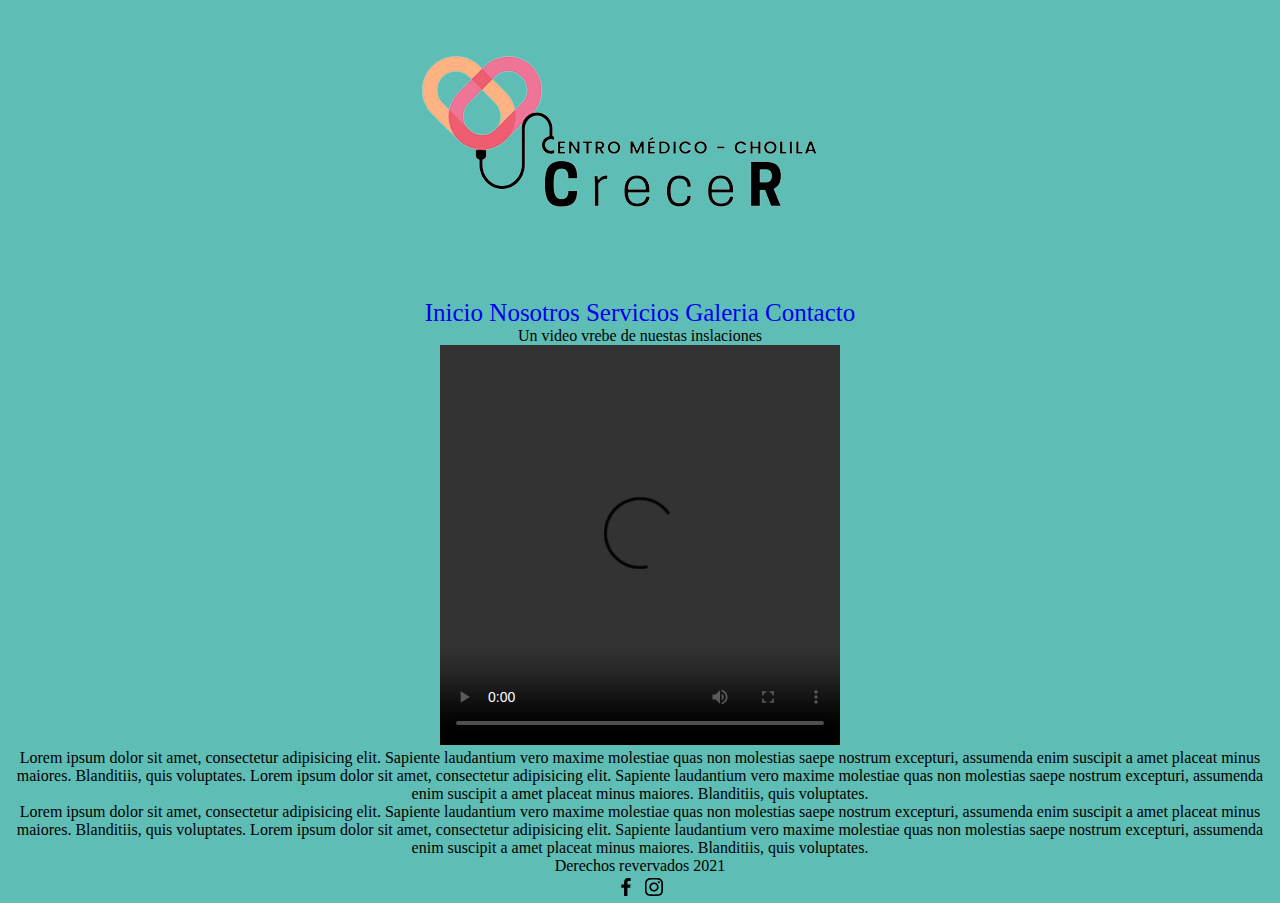
==== index.html @ c49ed148 "grabo modificaciones en contacto y servicios" ====
<!DOCTYPE html>
<html lang="es">
    <head>
        <meta charset="UTF-8">
        <meta http-equiv="X-UA-Compatible" content="IE=edge">
        <meta name="viewport" content="width=device-width, initial-scale=1.0">
        <title>Centro Médico CreceR</title>
        <link href="https://cdn.jsdelivr.net/npm/bootstrap@5.0.2/dist/css/bootstrap.min.css" rel="stylesheet" integrity="sha384-EVSTQN3/azprG1Anm3QDgpJLIm9Nao0Yz1ztcQTwFspd3yD65VohhpuuCOmLASjC" crossorigin="anonymous">
        <link rel="stylesheet" href="./CSS/estilos.css">
        
    </head>
    <body>      
            <header>
                    <!--Navegacion index-->
                    
                    <div>
                        <nav class="navegacion">
                            <img class="logo" src="./assets/img/Sin_título-1-removebg-preview.png"  alt="logo">
                            <a href="#">Inicio</a>
                            <a href="./page/Nosotros.html">Nosotros</a>
                            <a href="./page/Servicios.html">Servicios</a>
                            <a href="./page/Galeria.html">Galeria</a>
                            <a href="./page/Contacto.html">Contacto</a>
                        </nav>
                    </div>
                        
            </header> 
            <!--Conttenido Pricipal de la Pagina -->
            <main>
                <p class="p"> Un video vrebe de nuestas inslaciones</p>
                <div style="text-align:center;" >
                        <video width="400" height="400" src="./assets/video/8902e346edf54796a5a8dc8876a90149.MP4" controls> </video>
                </div>
                    <p class="p">  Lorem ipsum dolor sit amet, consectetur adipisicing elit. 
                    Sapiente laudantium vero maxime molestiae quas non molestias saepe nostrum excepturi,
                    assumenda enim suscipit a amet placeat minus maiores. Blanditiis, quis voluptates.  Lorem ipsum dolor sit amet, consectetur adipisicing elit. 
                    Sapiente laudantium vero maxime molestiae quas non molestias saepe nostrum excepturi,
                    assumenda enim suscipit a amet placeat minus maiores. Blanditiis, quis voluptates.</p>
                    <p class="p">  Lorem ipsum dolor sit amet, consectetur adipisicing elit. 
                    Sapiente laudantium vero maxime molestiae quas non molestias saepe nostrum excepturi,
                    assumenda enim suscipit a amet placeat minus maiores. Blanditiis, quis voluptates.  Lorem ipsum dolor sit amet, consectetur adipisicing elit. 
                    Sapiente laudantium vero maxime molestiae quas non molestias saepe nostrum excepturi,
                    assumenda enim suscipit a amet placeat minus maiores. Blanditiis, quis voluptates.</p>
            </main>
            <footer class="footer" >
                <p >Derechos revervados 2021</p>
                <a href="https://m.facebook.com/profile.php?id=100083352640582&_rdr" target="_blank">
                    <img src="assets/img/bxl-facebook.svg" alt="Logo de Facebook">
                    </a>
                    <a href="https://instagram.com/crecer.centromedico?igshid=NmE0MzVhZDY=" target="_blank">
                        <img src="assets/img/bxl-instagram.svg" alt="Logo de Instagram">
                    </a>
            </footer>
            <script src="https://cdn.jsdelivr.net/npm/bootstrap@5.0.2/dist/js/bootstrap.bundle.min.js" integrity="sha384-MrcW6ZMFYlzcLA8Nl+NtUVF0sA7MsXsP1UyJoMp4YLEuNSfAP+JcXn/tWtIaxVXM" crossorigin="anonymous"></script>
    </body>
</html>
---- CSS/estilos.css ----
*
{
margin: 0%;
padding: 0%;
box-sizing:border-box;
}
@font-face { 
    font-family: "Mystery Quest"; 
    src: url("./fuentes/roboto.ttf"); 
} 

body
{
background-color:#5EBDB4;
}
/*sacar el subrallado*/
a:link, a:visited
{ text-decoration: none; 
}

/*calse de navegacion */
.navegacion{
    
    text-align:center;
    text-decoration: none;
    font-size: 25px;
    display: block;
    }
/*Calse de centar el logo*/
.logo
{
display: block;
margin:auto;
position:sticky;
}
/*clase imegen estatica*/


/*clase de footer*/
.footer
{
    text-align: center;
}
/*Parafo de principal */
.p{
    font-family: "Mystery Quest",regular;
    text-align: center;
}
/*clase titulos y sub titulos*/

h1
{
    font-family: "Mystery Quest",italic;
    text-align: center
}
h2
{
    font-family: "Mystery Quest",bolddltlic;
    text-align: center
}
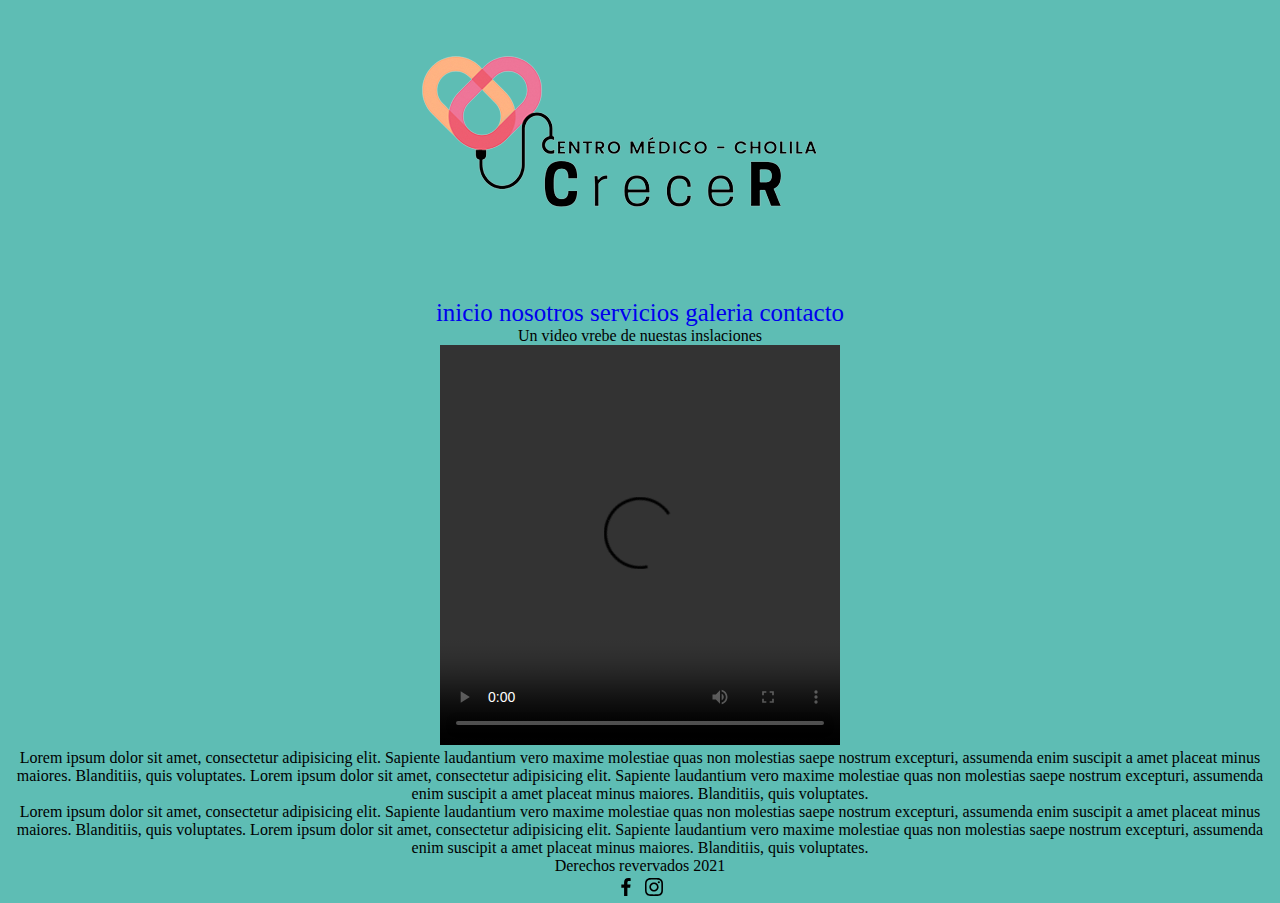
==== commit 075a93e1: "modificaciones 2 entrega" ====
--- a/index.html
+++ b/index.html
@@ -16,11 +16,11 @@
                     <div>
                         <nav class="navegacion">
                             <img class="logo" src="./assets/img/Sin_título-1-removebg-preview.png"  alt="logo">
-                            <a href="#">Inicio</a>
-                            <a href="./page/Nosotros.html">Nosotros</a>
-                            <a href="./page/Servicios.html">Servicios</a>
-                            <a href="./page/Galeria.html">Galeria</a>
-                            <a href="./page/Contacto.html">Contacto</a>
+                            <a href="#">inicio</a>
+                            <a href="./page/Nosotros.html">nosotros</a>
+                            <a href="./page/Servicios.html">servicios</a>
+                            <a href="./page/Galeria.html">galeria</a>
+                            <a href="./page/Contacto.html">contacto</a>
                         </nav>
                     </div>
                         
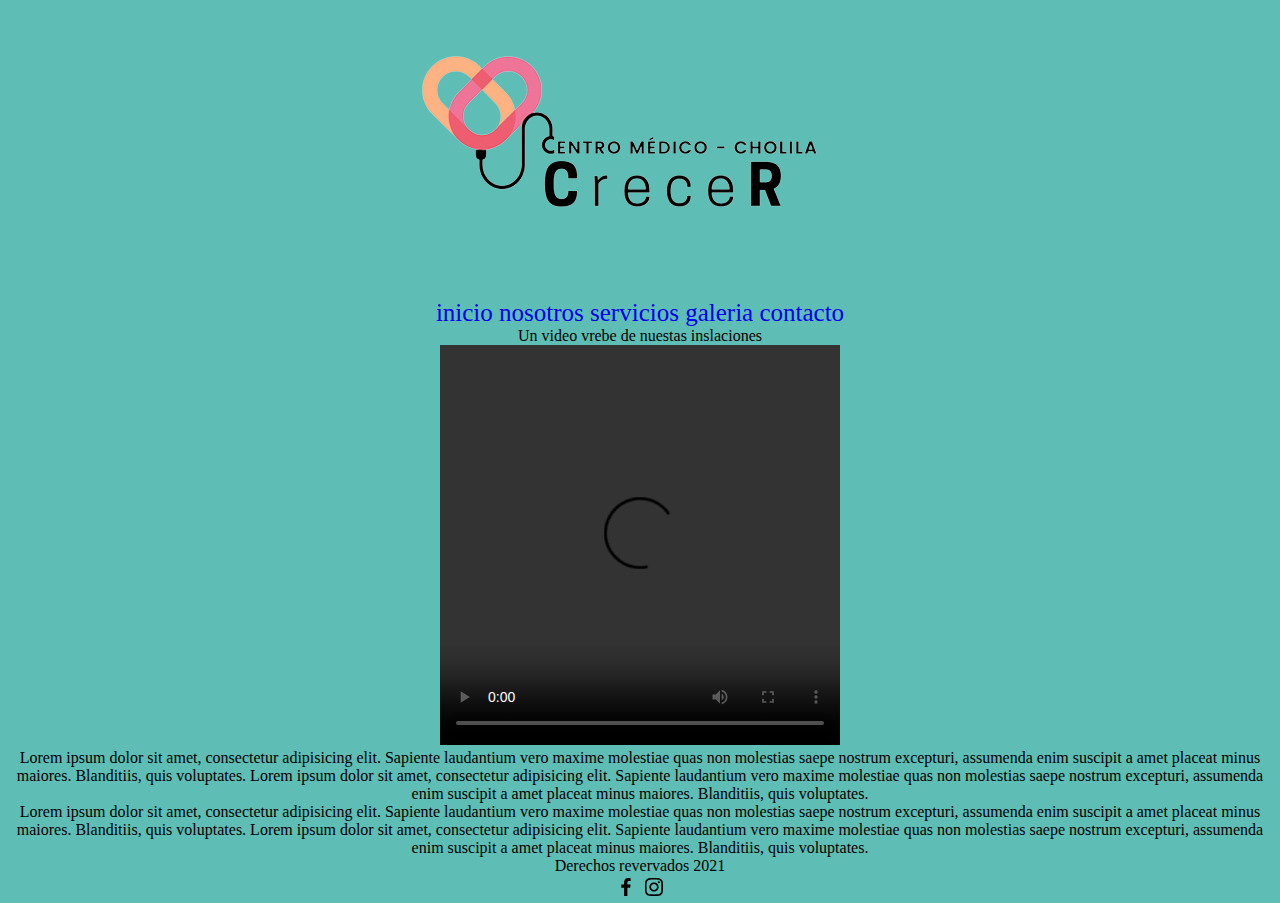
==== commit 5b79ba2c: "uso de sccs" ====
--- a/index.html
+++ b/index.html
@@ -6,7 +6,7 @@
         <meta name="viewport" content="width=device-width, initial-scale=1.0">
         <title>Centro Médico CreceR</title>
         <link href="https://cdn.jsdelivr.net/npm/bootstrap@5.0.2/dist/css/bootstrap.min.css" rel="stylesheet" integrity="sha384-EVSTQN3/azprG1Anm3QDgpJLIm9Nao0Yz1ztcQTwFspd3yD65VohhpuuCOmLASjC" crossorigin="anonymous">
-        <link rel="stylesheet" href="./CSS/estilos.css">
+        <link rel="stylesheet" href="./sccs/estilos.css">
         
     </head>
     <body>      
--- a/sccs/estilos.css
+++ b/sccs/estilos.css
@@ -0,0 +1,56 @@
+* {
+  margin: 0%;
+  padding: 0%;
+  box-sizing: border-box;
+}
+
+@font-face {
+  font-family: "Mystery Quest";
+  src: url("./fuentes/roboto.ttf");
+}
+body {
+  background-color: #5EBDB4;
+}
+
+/*sacar el subrallado*/
+a:link, a:visited {
+  text-decoration: none;
+}
+
+/*calse de navegacion */
+.navegacion {
+  text-align: center;
+  text-decoration: none;
+  font-size: 25px;
+  display: block;
+}
+
+/*Calse de centar el logo*/
+.logo {
+  display: block;
+  margin: auto;
+  position: sticky;
+}
+
+/*clase imegen estatica*/
+/*clase de footer*/
+.footer {
+  text-align: center;
+}
+
+/*Parafo de principal */
+.p {
+  font-family: "Mystery Quest", regular;
+  text-align: center;
+}
+
+/*clase titulos y sub titulos*/
+h1 {
+  font-family: "Mystery Quest", italic;
+  text-align: center;
+}
+
+h2 {
+  font-family: "Mystery Quest", bolddltlic;
+  text-align: center;
+}/*# sourceMappingURL=estilos.css.map */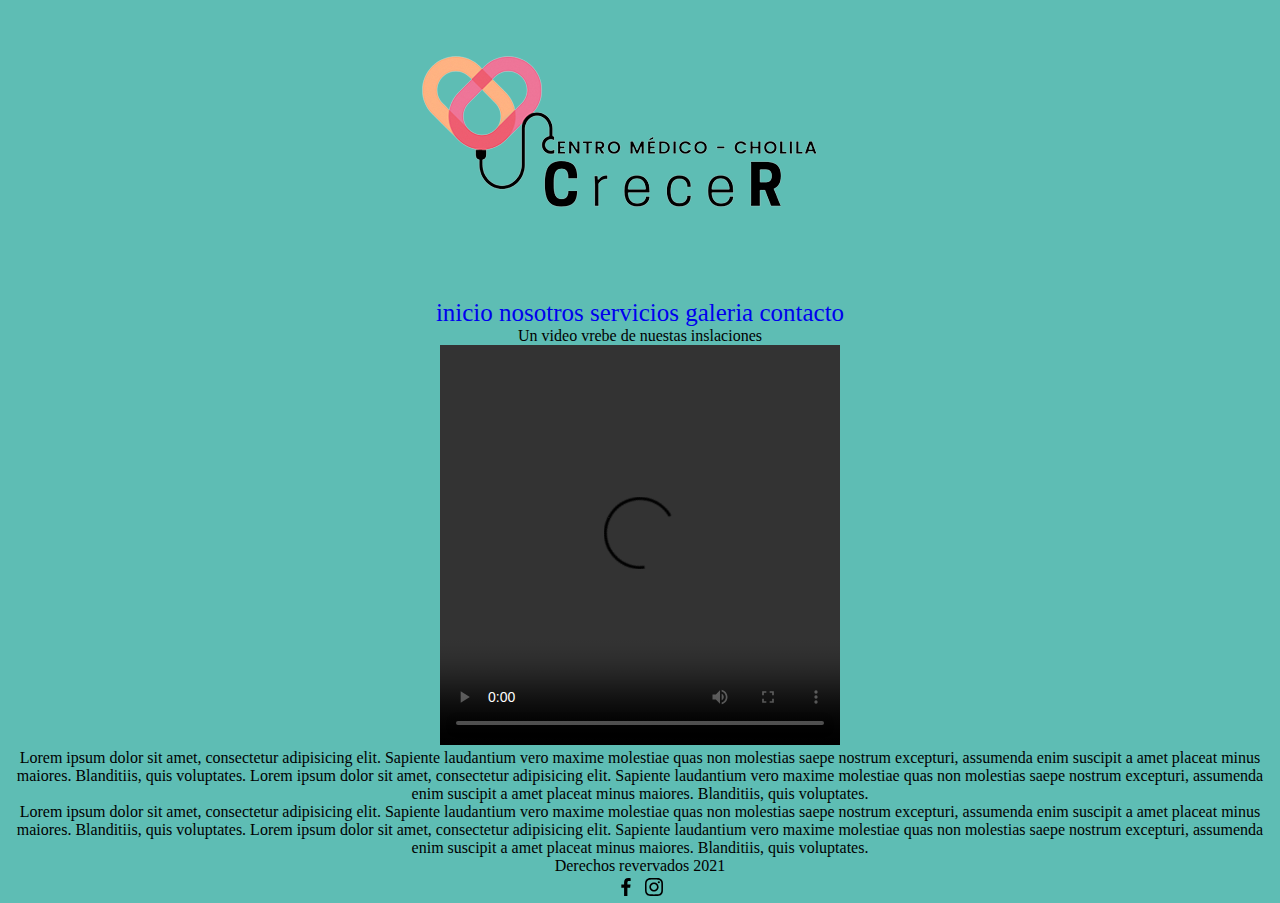
==== commit 4c9e3791: "preentrea3" ====
--- a/index.html
+++ b/index.html
@@ -4,6 +4,11 @@
         <meta charset="UTF-8">
         <meta http-equiv="X-UA-Compatible" content="IE=edge">
         <meta name="viewport" content="width=device-width, initial-scale=1.0">
+        <meta name="description" content="  El centro medico CrecerR cuenta con profecioneles de la salud <br>
+        y terapias alternativas que se invlolucran con sus pacientes con 
+        resposabilidad , compromiso , empatia y dedicacion.">
+        <meta name="keywords"  content=" centro medico , salud , eduacion  ,cholila">
+
         <title>Centro Médico CreceR</title>
         <link href="https://cdn.jsdelivr.net/npm/bootstrap@5.0.2/dist/css/bootstrap.min.css" rel="stylesheet" integrity="sha384-EVSTQN3/azprG1Anm3QDgpJLIm9Nao0Yz1ztcQTwFspd3yD65VohhpuuCOmLASjC" crossorigin="anonymous">
         <link rel="stylesheet" href="./sccs/estilos.css">
--- a/sccs/estilos.css
+++ b/sccs/estilos.css
@@ -1,13 +1,10 @@
+/* variabbles*/
 * {
   margin: 0%;
   padding: 0%;
   box-sizing: border-box;
 }
 
-@font-face {
-  font-family: "Mystery Quest";
-  src: url("./fuentes/roboto.ttf");
-}
 body {
   background-color: #5EBDB4;
 }
@@ -32,7 +29,6 @@
   position: sticky;
 }
 
-/*clase imegen estatica*/
 /*clase de footer*/
 .footer {
   text-align: center;
@@ -44,7 +40,10 @@
   text-align: center;
 }
 
-/*clase titulos y sub titulos*/
+@font-face {
+  font-family: "Mystery Quest";
+  src: url("./fuentes/roboto.ttf");
+}
 h1 {
   font-family: "Mystery Quest", italic;
   text-align: center;
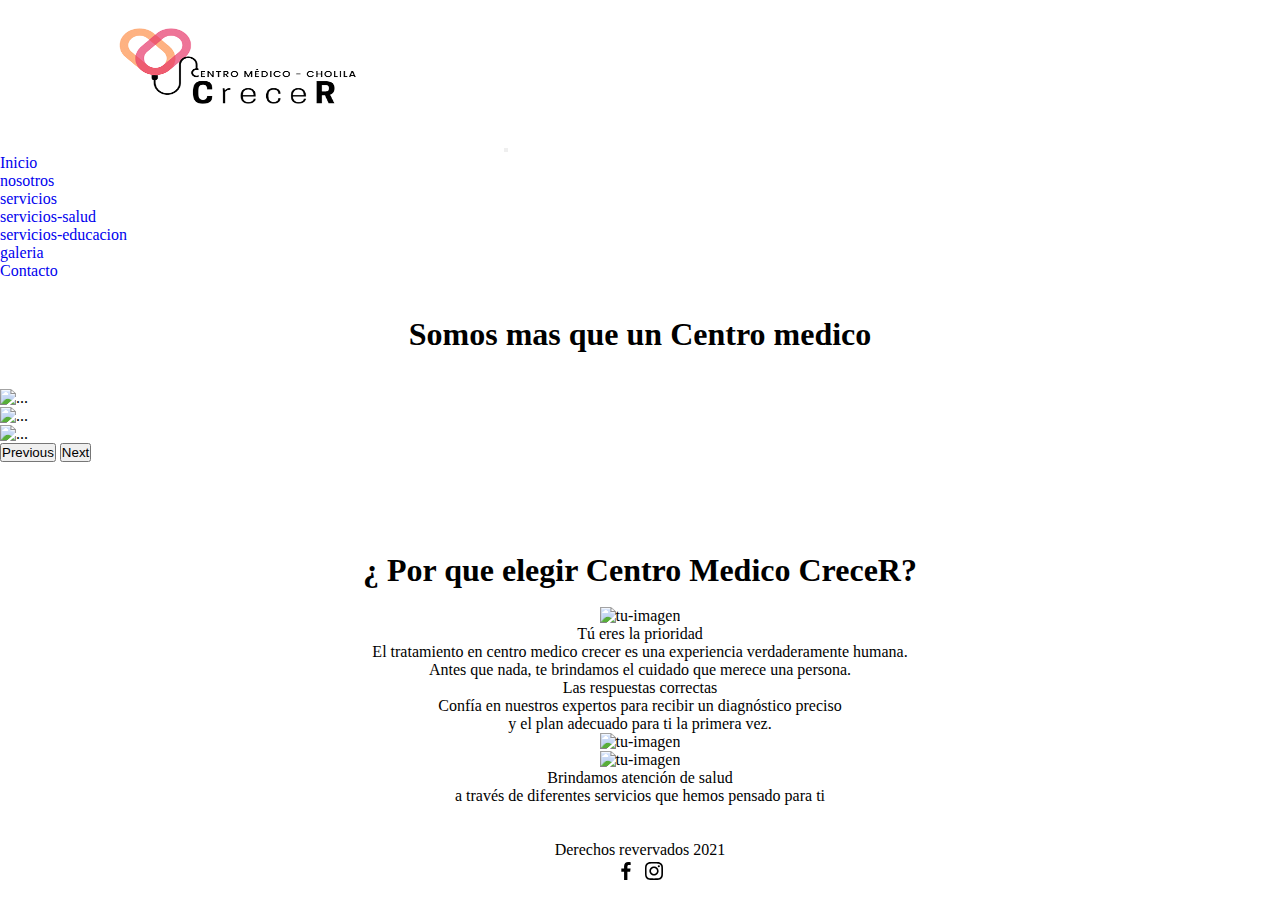
==== commit b017ea3d: "modificacion" ====
--- a/index.html
+++ b/index.html
@@ -8,46 +8,125 @@
         y terapias alternativas que se invlolucran con sus pacientes con 
         resposabilidad , compromiso , empatia y dedicacion.">
         <meta name="keywords"  content=" centro medico , salud , eduacion  ,cholila">
-
         <title>Centro Médico CreceR</title>
+        <link rel="stylesheet" href="https://cdnjs.cloudflare.com/ajax/libs/animate.css/4.1.1/animate.min.css">
         <link href="https://cdn.jsdelivr.net/npm/bootstrap@5.0.2/dist/css/bootstrap.min.css" rel="stylesheet" integrity="sha384-EVSTQN3/azprG1Anm3QDgpJLIm9Nao0Yz1ztcQTwFspd3yD65VohhpuuCOmLASjC" crossorigin="anonymous">
-        <link rel="stylesheet" href="./sccs/estilos.css">
+        <link rel="stylesheet" href="./sass/estilos.css">
         
     </head>
-    <body>      
-            <header>
-                    <!--Navegacion index-->
-                    
-                    <div>
-                        <nav class="navegacion">
-                            <img class="logo" src="./assets/img/Sin_título-1-removebg-preview.png"  alt="logo">
-                            <a href="#">inicio</a>
-                            <a href="./page/Nosotros.html">nosotros</a>
-                            <a href="./page/Servicios.html">servicios</a>
-                            <a href="./page/Galeria.html">galeria</a>
-                            <a href="./page/Contacto.html">contacto</a>
-                        </nav>
-                    </div>
+    <body> 
+                <!-- comienza la naveacíon  -->
+<header class="sticky-top fondo-h ">
+        <nav class="navbar slide navbar-expand-lg navbar-light colorNav color-header">
+            <div class="container-fluid">
+                    <a class="navbar-brand" href="index.html">
+                    <img src="./assets/img/Sin_título-1-removebg-preview.png" alt="centro-medico" width="500" height="150">
+                    </a>
+                    <button class="navbar-toggler" type="button" data-bs-toggle="collapse" data-bs-target="#navbarSupportedContent" aria-controls="navbarSupportedContent" aria-expanded="false" aria-label="Toggle navigation">
+                    <span class="navbar-toggler-icon"></span>
+                    </button>
+                <div class="collapse navbar-collapse" id="navbarSupportedContent">
+                    <ul class="navbar-nav me-auto mb-2 mb-lg-0 justify-content-around w-100">
+                                <li class="nav-item">
+                                    <a class="nav-link active " aria-current="page" href="#">Inicio</a>
+                                </li>
+                            <li class="nav-item">
+                                <a class="nav-link " href="./page/nosotros.html">nosotros</a>
+                            </li>
+                            <li class="nav-item dropdown">
+                                <a class="nav-link dropdown-toggle " href="#" id="navbarDropdown" role="button" data-bs-toggle="dropdown" aria-expanded="false">
+                                    servicios
+                                </a>
+                                <ul class="dropdown-menu" aria-labelledby="navbarDropdown">
+                                    <li><a class="dropdown-item" href="./page/servicios-salud.html">servicios-salud</a></li>
+                                    <li><a class="dropdown-item" href="#">servicios-educacion</a></li>
+                                </ul>
+                            </li>
+                            <li class="nav-item">
+                                <a class="nav-link " href="./page/galeria.html">galeria</a>
+                            </li> 
+                            <li class="nav-item">
+                                <a class="nav-link " href="./page/contacto.html">Contacto</a>
+                            </li>
+                    </ul>
+                </div>
+            </div>
+    </nav>
+</header>
+<br>
+<!--termina navegacíon  --> 
+            <!--Conttenido Pricipal de la Pagina  -->
+            <main>
+                <br>
+                <main class="container-fluid principal">
+                    <h1 class="animate__animated animate__fadeInDown animate__slower  mt-2">Somos mas que un Centro medico</h1><br>
+                    <div class="galeria mt-2"><br>
+                        <div id="carouselExampleControls" class="carousel slide" data-bs-ride="carousel"> <!--slide es la clase que le da la transicion al slide-->
+                            <div class="carousel-inner">
+                            <div class="carousel-item active">
+                                <img src="./assets/img/maquina.jpg" class="d-block w-100" alt="...">
+                            </div>
+                            <div class="carousel-item">
+                                <img src="./assets/img/late.jpg" class="d-block w-100" alt="...">
+                            </div>
+                            <div class="carousel-item">
+                                <img src="./assets/img/expreso.jpg" class="d-block w-100" alt="...">
+                            </div>
+                            </div>
+                            <button class="carousel-control-prev" type="button" data-bs-target="#carouselExampleControls" data-bs-slide="prev">
+                                <span class="carousel-control-prev-icon" aria-hidden="true"></span>
+                                <span class="visually-hidden">Previous</span>
+                            </button>
+                            <button class="carousel-control-next" type="button" data-bs-target="#carouselExampleControls" data-bs-slide="next">
+                                <span class="carousel-control-next-icon" aria-hidden="true"></span>
+                                <span class="visually-hidden">Next</span>
+                            </button>
+                        </div>
+                        </div>
+                        <br>
+                        <br>
+                        <br>
+                        <br>
+                        <br>
+                        <h1 class="animate__animated animate__fadeInDown animate__slower  mt-2"> ¿ Por que elegir Centro Medico CreceR?</h1><br>
+                        <div class="row p">
+                            <div class="col-md-4">
+                                <img src="tu-imagen.jpg" alt="tu-imagen" class="img-fluid">
+                            </div>
+                            <div class="col-md-8">
+                                <p>Tú eres la prioridad
+                                    <br>
+                                    El tratamiento en centro medico crecer es una experiencia verdaderamente humana.
+                                    <br>
+                                    Antes que nada, te brindamos el cuidado que merece una persona.
+                                    </p>
+                            </div>
+                            <div class="row"><div class="col-md-4">
+                                <p>Las respuestas correctas
+                                    <br>
+                                    Confía en nuestros expertos para recibir un diagnóstico preciso 
+                                    <br>
+                                    y el plan adecuado para ti la primera vez.
+                                    
+                                </p>
+                            </div>
+                            <div class="col-md-8">
+                                <img src="tu-imagen.jpg" alt="tu-imagen" class="img-fluid">
+                            </div>
+                            <div class="col-md-4">
+                                <img src="tu-imagen.jpg" alt="tu-imagen" class="img-fluid">
+                            </div>
+                            <div class="col-md-8">
+                                <p>Brindamos atención de salud
+                                    <br>
+                                    a través de diferentes servicios que hemos pensado para ti</p>
+                            </div>
+                            
                         
-            </header> 
-            <!--Conttenido Pricipal de la Pagina -->
-            <main>
-                <p class="p"> Un video vrebe de nuestas inslaciones</p>
-                <div style="text-align:center;" >
-                        <video width="400" height="400" src="./assets/video/8902e346edf54796a5a8dc8876a90149.MP4" controls> </video>
-                </div>
-                    <p class="p">  Lorem ipsum dolor sit amet, consectetur adipisicing elit. 
-                    Sapiente laudantium vero maxime molestiae quas non molestias saepe nostrum excepturi,
-                    assumenda enim suscipit a amet placeat minus maiores. Blanditiis, quis voluptates.  Lorem ipsum dolor sit amet, consectetur adipisicing elit. 
-                    Sapiente laudantium vero maxime molestiae quas non molestias saepe nostrum excepturi,
-                    assumenda enim suscipit a amet placeat minus maiores. Blanditiis, quis voluptates.</p>
-                    <p class="p">  Lorem ipsum dolor sit amet, consectetur adipisicing elit. 
-                    Sapiente laudantium vero maxime molestiae quas non molestias saepe nostrum excepturi,
-                    assumenda enim suscipit a amet placeat minus maiores. Blanditiis, quis voluptates.  Lorem ipsum dolor sit amet, consectetur adipisicing elit. 
-                    Sapiente laudantium vero maxime molestiae quas non molestias saepe nostrum excepturi,
-                    assumenda enim suscipit a amet placeat minus maiores. Blanditiis, quis voluptates.</p>
             </main>
+            <br>
             <footer class="footer" >
+                <br>
                 <p >Derechos revervados 2021</p>
                 <a href="https://m.facebook.com/profile.php?id=100083352640582&_rdr" target="_blank">
                     <img src="assets/img/bxl-facebook.svg" alt="Logo de Facebook">
--- a/sass/estilos.css
+++ b/sass/estilos.css
@@ -0,0 +1,53 @@
+/* variabbles*/
+* {
+  margin: 0%;
+  padding: 0%;
+  box-sizing: border-box;
+}
+
+
+
+/*sacar el subrallado*/
+a:link, a:visited {
+  text-decoration: none;
+}
+
+/*calse de navegacion */
+.navegacion {
+  text-align: center;
+  text-decoration: none;
+  font-size: 25px;
+  display: block;
+}
+
+/*Calse de centar el logo*/
+.logo {
+  display: block;
+  margin: auto;
+  position: sticky;
+}
+
+/*clase de footer*/
+.footer {
+  text-align: center;
+}
+
+/*Parafo de principal */
+.p {
+  font-family: "Mystery Quest", regular;
+  text-align: center;
+}
+
+@font-face {
+  font-family: "Mystery Quest";
+  src: url("./fuentes/roboto.ttf");
+}
+h1 {
+  font-family: "Mystery Quest", italic;
+  text-align: center;
+}
+
+h2 {
+  font-family: "Mystery Quest", bolddltlic;
+  text-align: center;
+}/*# sourceMappingURL=estilos.css.map */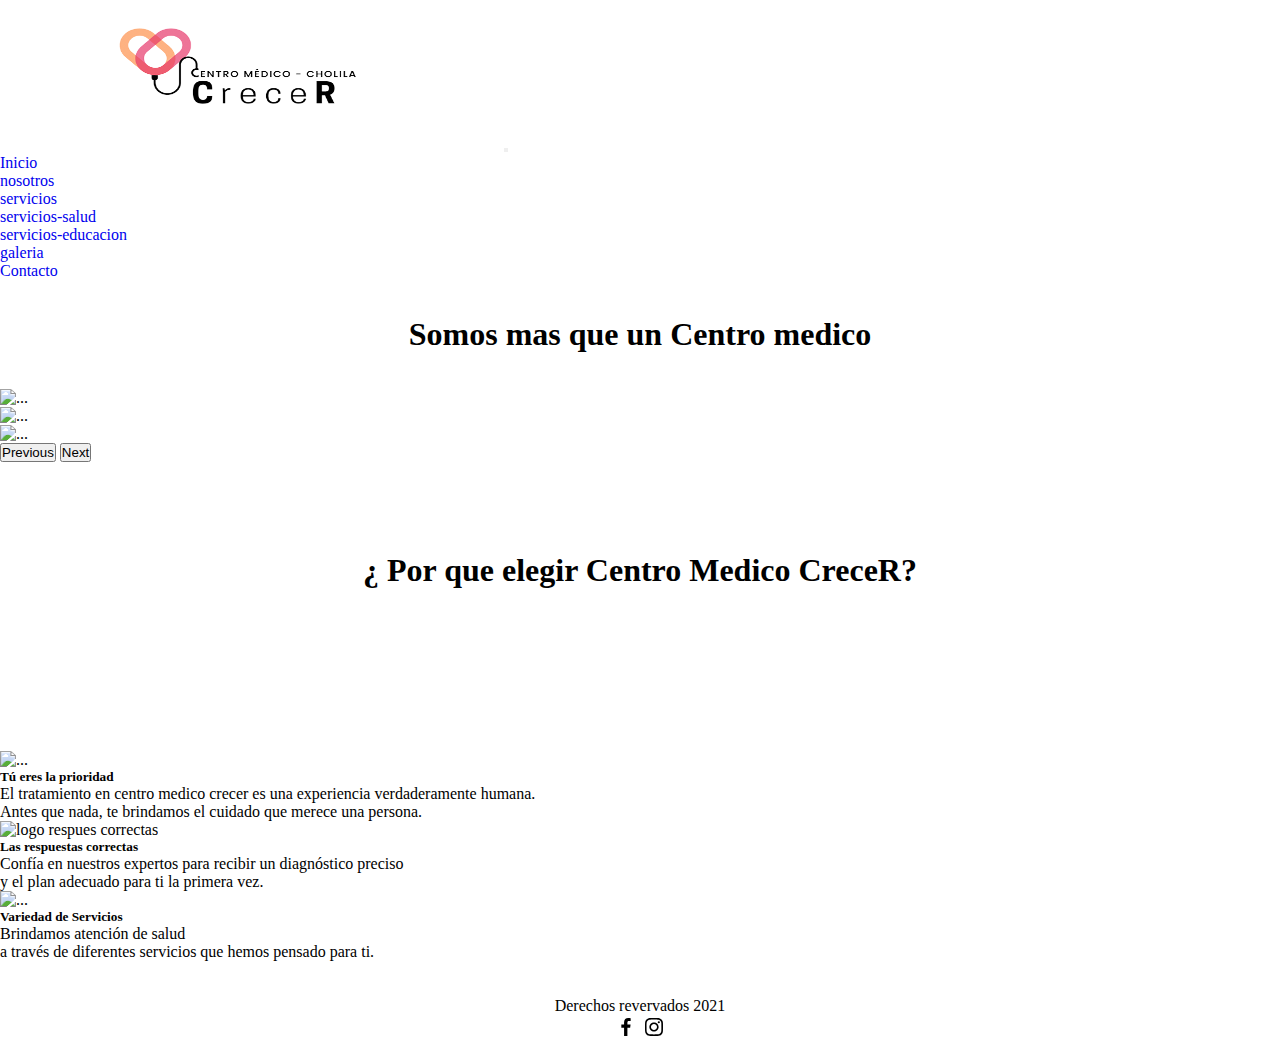
==== commit 1fed8e2f: "modifacion 2" ====
--- a/index.html
+++ b/index.html
@@ -4,7 +4,7 @@
         <meta charset="UTF-8">
         <meta http-equiv="X-UA-Compatible" content="IE=edge">
         <meta name="viewport" content="width=device-width, initial-scale=1.0">
-        <meta name="description" content="  El centro medico CrecerR cuenta con profecioneles de la salud <br>
+        <meta name="description" content="  El centro medico CrecerR cuenta con profecioneles de la salud 
         y terapias alternativas que se invlolucran con sus pacientes con 
         resposabilidad , compromiso , empatia y dedicacion.">
         <meta name="keywords"  content=" centro medico , salud , eduacion  ,cholila">
@@ -16,17 +16,17 @@
     </head>
     <body> 
                 <!-- comienza la naveacíon  -->
-<header class="sticky-top fondo-h ">
-        <nav class="navbar slide navbar-expand-lg navbar-light colorNav color-header">
+<header class="sticky-top color-header">
+        <nav class="navbar slide navbar-expand-lg navbar-light colorNav">
             <div class="container-fluid">
-                    <a class="navbar-brand" href="index.html">
+                    <a class="navbar-brand justify-content-between" href="index.html">
                     <img src="./assets/img/Sin_título-1-removebg-preview.png" alt="centro-medico" width="500" height="150">
                     </a>
                     <button class="navbar-toggler" type="button" data-bs-toggle="collapse" data-bs-target="#navbarSupportedContent" aria-controls="navbarSupportedContent" aria-expanded="false" aria-label="Toggle navigation">
                     <span class="navbar-toggler-icon"></span>
                     </button>
                 <div class="collapse navbar-collapse" id="navbarSupportedContent">
-                    <ul class="navbar-nav me-auto mb-2 mb-lg-0 justify-content-around w-100">
+                    <ul class="navbar-nav me-auto mb-2 mb-lg-0 justify-content-between w-100">
                                 <li class="nav-item">
                                     <a class="nav-link active " aria-current="page" href="#">Inicio</a>
                                 </li>
@@ -81,47 +81,59 @@
                                 <span class="carousel-control-next-icon" aria-hidden="true"></span>
                                 <span class="visually-hidden">Next</span>
                             </button>
-                        </div>
-                        </div>
-                        <br>
-                        <br>
-                        <br>
-                        <br>
-                        <br>
-                        <h1 class="animate__animated animate__fadeInDown animate__slower  mt-2"> ¿ Por que elegir Centro Medico CreceR?</h1><br>
-                        <div class="row p">
-                            <div class="col-md-4">
-                                <img src="tu-imagen.jpg" alt="tu-imagen" class="img-fluid">
                             </div>
-                            <div class="col-md-8">
-                                <p>Tú eres la prioridad
-                                    <br>
-                                    El tratamiento en centro medico crecer es una experiencia verdaderamente humana.
-                                    <br>
-                                    Antes que nada, te brindamos el cuidado que merece una persona.
-                                    </p>
                             </div>
-                            <div class="row"><div class="col-md-4">
-                                <p>Las respuestas correctas
-                                    <br>
-                                    Confía en nuestros expertos para recibir un diagnóstico preciso 
-                                    <br>
-                                    y el plan adecuado para ti la primera vez.
+                            <br>
+                            <br>
+                            <br>
+                            <br>
+                            <br>
+                                <h1 class="animate__animated animate__fadeInDown animate__slower  mt-2">
+                                ¿ Por que elegir Centro Medico CreceR?
+                            </h1><br>
+                            <br>
+                            <br>
+                            
+                            <br>
+                            <br>
+                            <br>
+                            <br>
+                            <br>
+                            <br>
+                            
+                            <div class="card-group">
+                                <div class="card">
+                                    <img src="..." class="card-img-top" alt="...">
+                                    <div class="card-body">
+                                        <h5 class="card-title">Tú eres la prioridad</h5>
+                                        <p class="card-text">
+                                            El tratamiento en centro medico crecer es una experiencia verdaderamente humana.<br>
+                                            Antes que nada, te brindamos el cuidado que merece una persona.</p>
                                     
-                                </p>
-                            </div>
-                            <div class="col-md-8">
-                                <img src="tu-imagen.jpg" alt="tu-imagen" class="img-fluid">
-                            </div>
-                            <div class="col-md-4">
-                                <img src="tu-imagen.jpg" alt="tu-imagen" class="img-fluid">
-                            </div>
-                            <div class="col-md-8">
-                                <p>Brindamos atención de salud
-                                    <br>
-                                    a través de diferentes servicios que hemos pensado para ti</p>
-                            </div>
-                            
+                                    </div>
+                                </div>
+                                <div class="card">
+                                    <img src=""class="card-img-top" alt="logo respues correctas">
+                                    <div class="card-body">
+                                        <h5 class="card-title">Las respuestas correctas</h5>
+                                        <p class="card-text"> 
+                                            Confía en nuestros expertos para recibir un diagnóstico preciso<br> 
+                                            y el plan adecuado para ti la primera vez.
+                                        </p>
+                                    
+                                    </div>
+                                </div>
+                                <div class="card">
+                                    <img src="..." class="card-img-top" alt="...">
+                                    <div class="card-body">
+                                        <h5 class="card-title">Variedad de Servicios</h5>
+                                        <p class="card-text">
+                                            Brindamos atención de salud<br>
+                                            a través de diferentes servicios que hemos pensado para ti.</p>
+                                    
+                                    </div>
+                                </div>
+                                </div>
                         
             </main>
             <br>
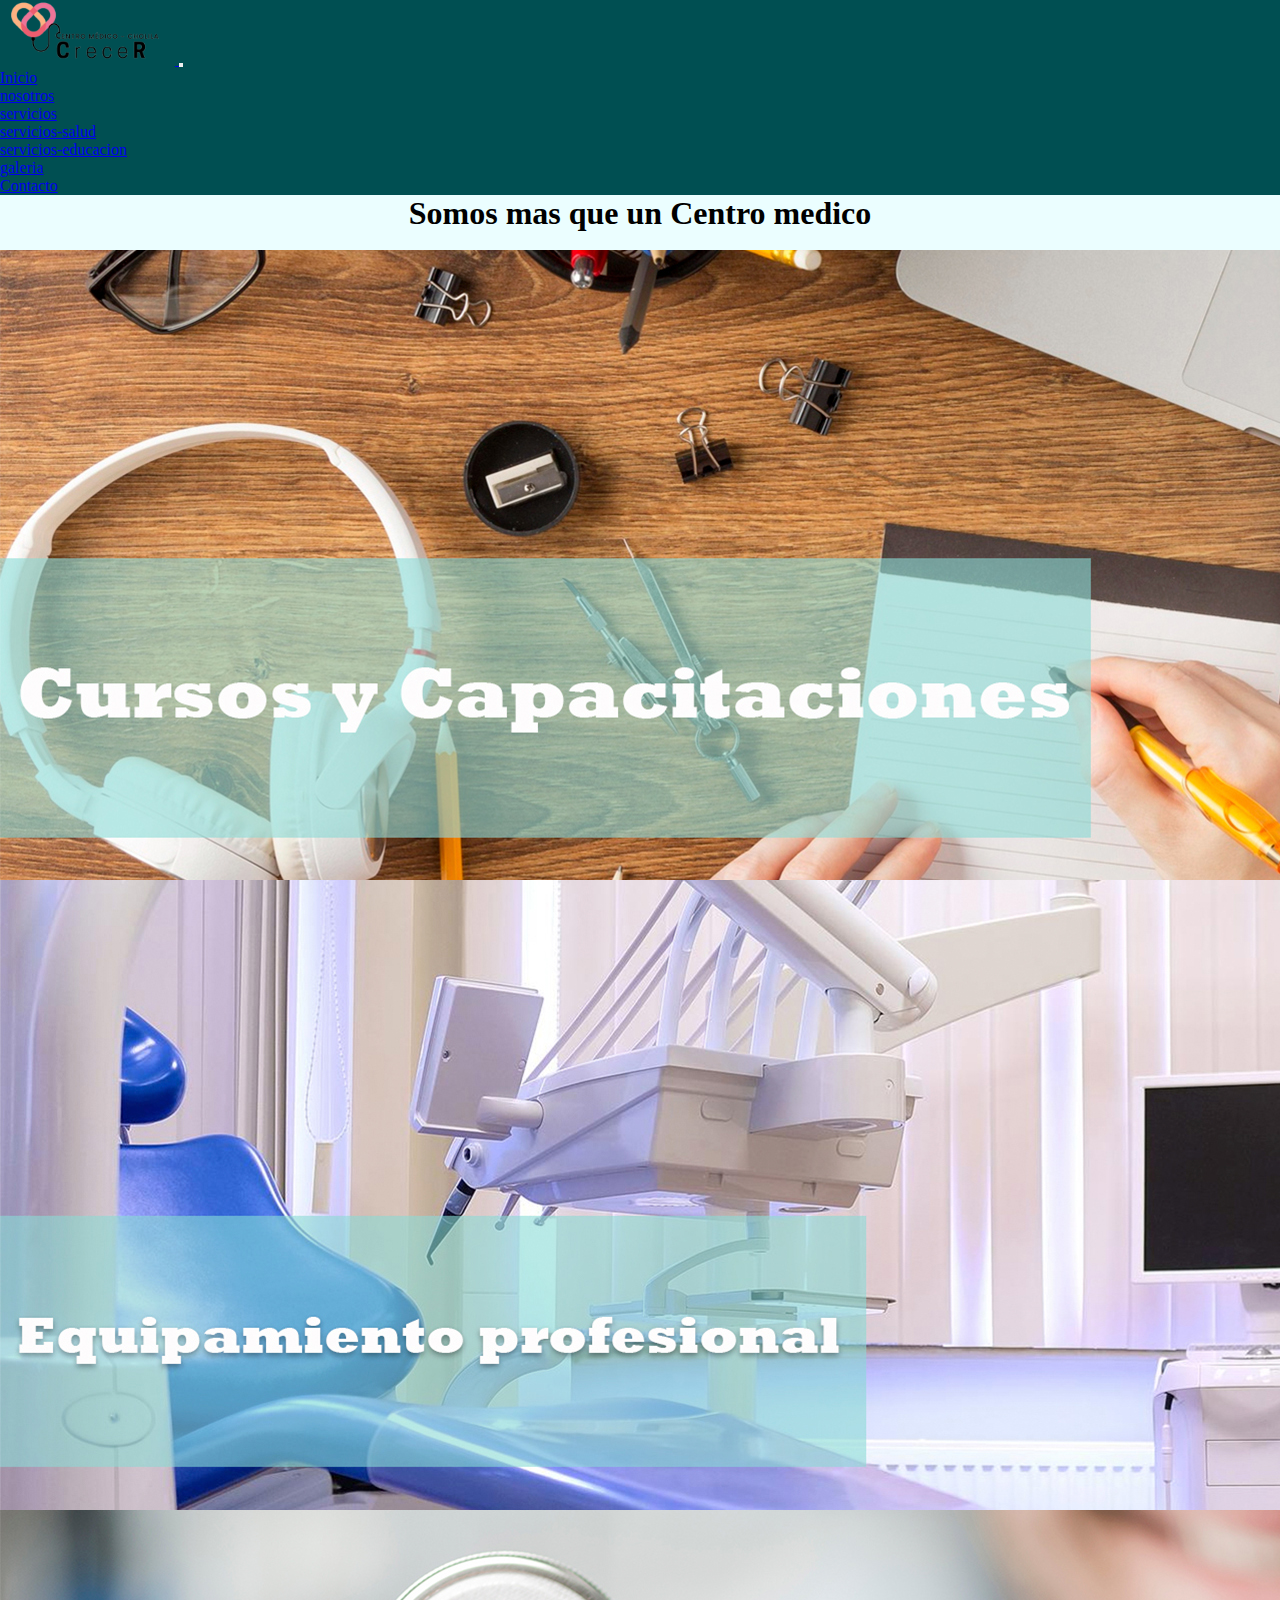
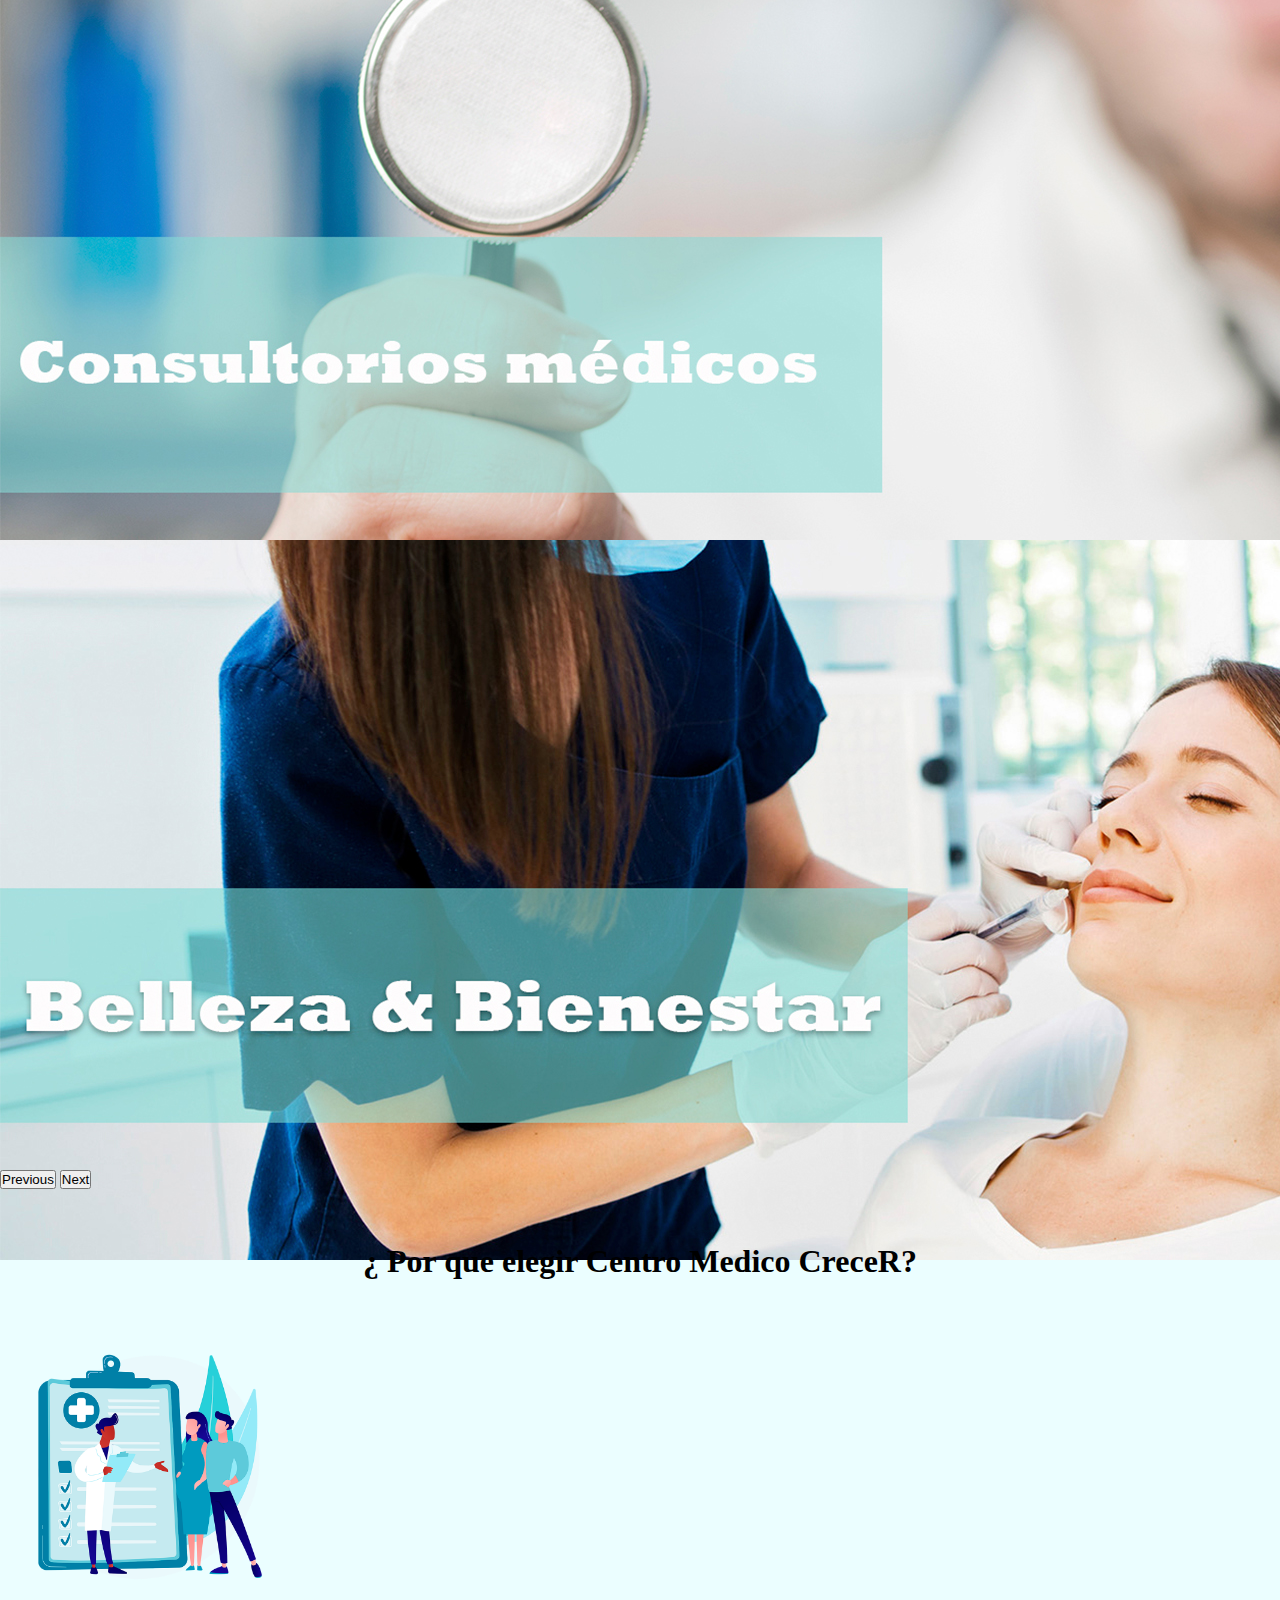
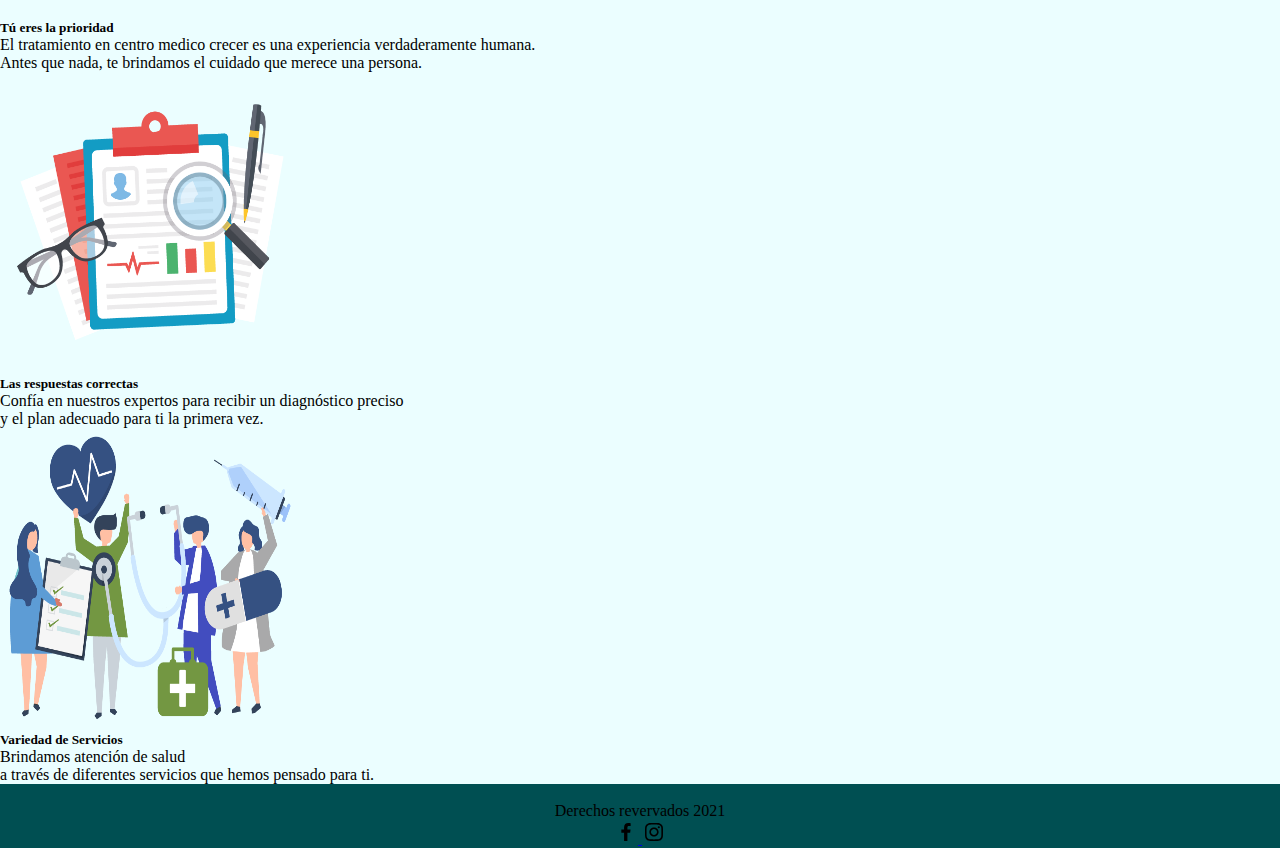
==== commit 4c34f201: "modificacion final" ====
--- a/index.html
+++ b/index.html
@@ -8,19 +8,24 @@
         y terapias alternativas que se invlolucran con sus pacientes con 
         resposabilidad , compromiso , empatia y dedicacion.">
         <meta name="keywords"  content=" centro medico , salud , eduacion  ,cholila">
+        <link rel="apple-touch-icon" sizes="180x180" href="/apple-touch-icon.png">
+        <link rel="icon" type="image/png" sizes="32x32" href="./assets/img/favicon-32x32.png">
+        <link rel="icon" type="image/png" sizes="16x16" href="./assets/img/favicon-16x16.png">
+        <link rel="manifest" href="/site.webmanifest">
         <title>Centro Médico CreceR</title>
         <link rel="stylesheet" href="https://cdnjs.cloudflare.com/ajax/libs/animate.css/4.1.1/animate.min.css">
         <link href="https://cdn.jsdelivr.net/npm/bootstrap@5.0.2/dist/css/bootstrap.min.css" rel="stylesheet" integrity="sha384-EVSTQN3/azprG1Anm3QDgpJLIm9Nao0Yz1ztcQTwFspd3yD65VohhpuuCOmLASjC" crossorigin="anonymous">
         <link rel="stylesheet" href="./sass/estilos.css">
         
     </head>
-    <body> 
-                <!-- comienza la naveacíon  -->
-<header class="sticky-top color-header">
-        <nav class="navbar slide navbar-expand-lg navbar-light colorNav">
+    <body class="colorfondo-main"> 
+<!-- comienza la naveacíon  -->
+
+<header class="sticky-top color-fondo-header-footer ">
+        <nav class="navbar slide navbar-expand-lg navbar-light text-white ">
             <div class="container-fluid">
-                    <a class="navbar-brand justify-content-between" href="index.html">
-                    <img src="./assets/img/Sin_título-1-removebg-preview.png" alt="centro-medico" width="500" height="150">
+                    <a class="navbar-brand justify-content-between text-white" href="index.html">
+                    <img src="./assets/img/logo.png" alt="centro-medico"width="175" >
                     </a>
                     <button class="navbar-toggler" type="button" data-bs-toggle="collapse" data-bs-target="#navbarSupportedContent" aria-controls="navbarSupportedContent" aria-expanded="false" aria-label="Toggle navigation">
                     <span class="navbar-toggler-icon"></span>
@@ -28,49 +33,49 @@
                 <div class="collapse navbar-collapse" id="navbarSupportedContent">
                     <ul class="navbar-nav me-auto mb-2 mb-lg-0 justify-content-between w-100">
                                 <li class="nav-item">
-                                    <a class="nav-link active " aria-current="page" href="#">Inicio</a>
+                                    <a class="nav-link text-white " aria-current="page" href="#">Inicio</a>
                                 </li>
                             <li class="nav-item">
-                                <a class="nav-link " href="./page/nosotros.html">nosotros</a>
+                                <a class="nav-link text-white" href="./page/nosotros.html">nosotros</a>
                             </li>
-                            <li class="nav-item dropdown">
-                                <a class="nav-link dropdown-toggle " href="#" id="navbarDropdown" role="button" data-bs-toggle="dropdown" aria-expanded="false">
+                            <li class="nav-item dropdown ">
+                                <a class="nav-link dropdown-toggle text-white " href="#" id="navbarDropdown" role="button" data-bs-toggle="dropdown" aria-expanded="false">
                                     servicios
                                 </a>
-                                <ul class="dropdown-menu" aria-labelledby="navbarDropdown">
+                                <ul class="dropdown-menu " aria-labelledby="navbarDropdown">
                                     <li><a class="dropdown-item" href="./page/servicios-salud.html">servicios-salud</a></li>
-                                    <li><a class="dropdown-item" href="#">servicios-educacion</a></li>
+                                    <li><a class="dropdown-item" href="./page/error404.html">servicios-educacion</a></li>
                                 </ul>
                             </li>
                             <li class="nav-item">
-                                <a class="nav-link " href="./page/galeria.html">galeria</a>
+                                <a class="nav-link text-white " href="./page/galeria.html">galeria</a>
                             </li> 
                             <li class="nav-item">
-                                <a class="nav-link " href="./page/contacto.html">Contacto</a>
+                                <a class="nav-link text-white " href="./page/contacto.html">Contacto</a>
                             </li>
                     </ul>
                 </div>
             </div>
     </nav>
 </header>
-<br>
 <!--termina navegacíon  --> 
             <!--Conttenido Pricipal de la Pagina  -->
-            <main>
-                <br>
-                <main class="container-fluid principal">
-                    <h1 class="animate__animated animate__fadeInDown animate__slower  mt-2">Somos mas que un Centro medico</h1><br>
-                    <div class="galeria mt-2"><br>
+        <main class="container-fluid colorfondo-main  ">
+            <h1 class="animate__animated animate__fadeInDown animate__slower  mt-2">Somos mas que un Centro medico</h1><br>
+                    <div class="galeria mt-2">
                         <div id="carouselExampleControls" class="carousel slide" data-bs-ride="carousel"> <!--slide es la clase que le da la transicion al slide-->
                             <div class="carousel-inner">
                             <div class="carousel-item active">
-                                <img src="./assets/img/maquina.jpg" class="d-block w-100" alt="...">
+                                <img src="./assets/img/Carrusel.jpg" class="d-block w-100" alt="cursos y capacitacion">
                             </div>
                             <div class="carousel-item">
-                                <img src="./assets/img/late.jpg" class="d-block w-100" alt="...">
+                                <img src="./assets/img/Carrusel2.jpg" class="d-block w-100" alt="equipamiento profesional ">
                             </div>
                             <div class="carousel-item">
-                                <img src="./assets/img/expreso.jpg" class="d-block w-100" alt="...">
+                                <img src="./assets/img/Carrusel3.jpg" class="d-block w-100" alt="consultorio medico">
+                            </div>
+                            <div class="carousel-item">
+                                <img src="./assets/img/Carrusel4.jpg" class="d-block w-100" alt="belleza y bienestar">
                             </div>
                             </div>
                             <button class="carousel-control-prev" type="button" data-bs-target="#carouselExampleControls" data-bs-slide="prev">
@@ -81,29 +86,18 @@
                                 <span class="carousel-control-next-icon" aria-hidden="true"></span>
                                 <span class="visually-hidden">Next</span>
                             </button>
-                            </div>
-                            </div>
+                        </div>
+                    </div>
                             <br>
                             <br>
                             <br>
-                            <br>
-                            <br>
-                                <h1 class="animate__animated animate__fadeInDown animate__slower  mt-2">
+                            <h1 class="animate__animated animate__fadeInDown animate__slower  mt-2">
                                 ¿ Por que elegir Centro Medico CreceR?
                             </h1><br>
                             <br>
-                            <br>
-                            
-                            <br>
-                            <br>
-                            <br>
-                            <br>
-                            <br>
-                            <br>
-                            
                             <div class="card-group">
                                 <div class="card">
-                                    <img src="..." class="card-img-top" alt="...">
+                                    <img src="./assets/img/doctor-con-paciente-02.png" width="300" height="300" class="card-img-top" alt="...">
                                     <div class="card-body">
                                         <h5 class="card-title">Tú eres la prioridad</h5>
                                         <p class="card-text">
@@ -113,7 +107,7 @@
                                     </div>
                                 </div>
                                 <div class="card">
-                                    <img src=""class="card-img-top" alt="logo respues correctas">
+                                    <img src="./assets/img/1.png" width="300" height="300"class="card-img-top" alt="logo respues correctas">
                                     <div class="card-body">
                                         <h5 class="card-title">Las respuestas correctas</h5>
                                         <p class="card-text"> 
@@ -124,7 +118,7 @@
                                     </div>
                                 </div>
                                 <div class="card">
-                                    <img src="..." class="card-img-top" alt="...">
+                                    <img src="./assets/img/2-prestadores-de-servicios.png"width="300" height="300" class="card-img-top" alt="...">
                                     <div class="card-body">
                                         <h5 class="card-title">Variedad de Servicios</h5>
                                         <p class="card-text">
@@ -133,11 +127,10 @@
                                     
                                     </div>
                                 </div>
-                                </div>
+                            </div>
                         
-            </main>
-            <br>
-            <footer class="footer" >
+        </main>
+            <footer class="footer color-fondo-header-footer text-white " >
                 <br>
                 <p >Derechos revervados 2021</p>
                 <a href="https://m.facebook.com/profile.php?id=100083352640582&_rdr" target="_blank">
--- a/sass/estilos.css
+++ b/sass/estilos.css
@@ -1,35 +1,8 @@
-/* variabbles*/
+/* creacion de variables*/
 * {
   margin: 0%;
   padding: 0%;
   box-sizing: border-box;
-}
-
-
-
-/*sacar el subrallado*/
-a:link, a:visited {
-  text-decoration: none;
-}
-
-/*calse de navegacion */
-.navegacion {
-  text-align: center;
-  text-decoration: none;
-  font-size: 25px;
-  display: block;
-}
-
-/*Calse de centar el logo*/
-.logo {
-  display: block;
-  margin: auto;
-  position: sticky;
-}
-
-/*clase de footer*/
-.footer {
-  text-align: center;
 }
 
 /*Parafo de principal */
@@ -42,6 +15,7 @@
   font-family: "Mystery Quest";
   src: url("./fuentes/roboto.ttf");
 }
+/*clase titulos y sub titulos*/
 h1 {
   font-family: "Mystery Quest", italic;
   text-align: center;
@@ -50,4 +24,115 @@
 h2 {
   font-family: "Mystery Quest", bolddltlic;
   text-align: center;
+}
+
+/*clase de footer*/
+.footer {
+  text-align: center;
+}
+
+.color-fondo-header-footer {
+  background-color: #004F52;
+}
+
+.colorfondo-main {
+  background-color: #EBFEFF;
+}
+
+.galeria {
+  width: 100%;
+}
+.galeria .carousel-item {
+  height: 70vh;
+}
+.galeria .carousel-item .carousel-item img {
+  height: 100%;
+  -o-object-fit: cover;
+     object-fit: cover;
+}
+
+h1 {
+  text-align: justify-texto;
+}
+
+/*cuando es un celular */
+@media screen and (max-width: 768px) {
+  .galeria {
+    width: 100%;
+    height: 80vh;
+    display: flex;
+    align-items: center;
+  }
+  .icon {
+    font-size: 1.5rem;
+  }
+  .piePagina {
+    height: 3rem;
+  }
+  /*nosotros*/
+  .col-info {
+    width: 100%;
+    height: 100%;
+    padding: 1rem;
+  }
+  .parrafoNosotros {
+    font-size: 1.2rem;
+    line-height: 2;
+  }
+  .titulo {
+    font-size: 2.5rem;
+    text-align: center;
+  }
+  .titulo span {
+    display: inline;
+  }
+  .ocultar {
+    display: none;
+  }
+  /* pagina contacto*/
+  .contenedorMain {
+    padding: 20px;
+  }
+  .contact-box {
+    grid-template-columns: 1fr;
+  }
+  .left {
+    background-size: cover;
+    height: 100%;
+  }
+  .right {
+    padding: 25px 20px;
+  }
+}
+/*cuando es celular pero horizontal*/
+@media screen and (max-width: 1000px) and (orientation: landscape) {
+  h1 {
+    font-size: 1.2rem;
+  }
+  .galeria {
+    display: flex;
+    justify-content: center;
+  }
+  .carousel-item {
+    width: 100%;
+    height: 55vh;
+  }
+  .carousel-item img {
+    width: 100%;
+    height: 100%;
+    -o-object-fit: cover;
+       object-fit: cover;
+  }
+  .icon {
+    font-size: 1.5rem;
+  }
+  .piePagina {
+    height: 3rem;
+  }
+}
+.blur {
+  background-position: center center;
+  background-repeat: no-repeat;
+  background-size: cover;
+  filter: blur(5px);
 }/*# sourceMappingURL=estilos.css.map */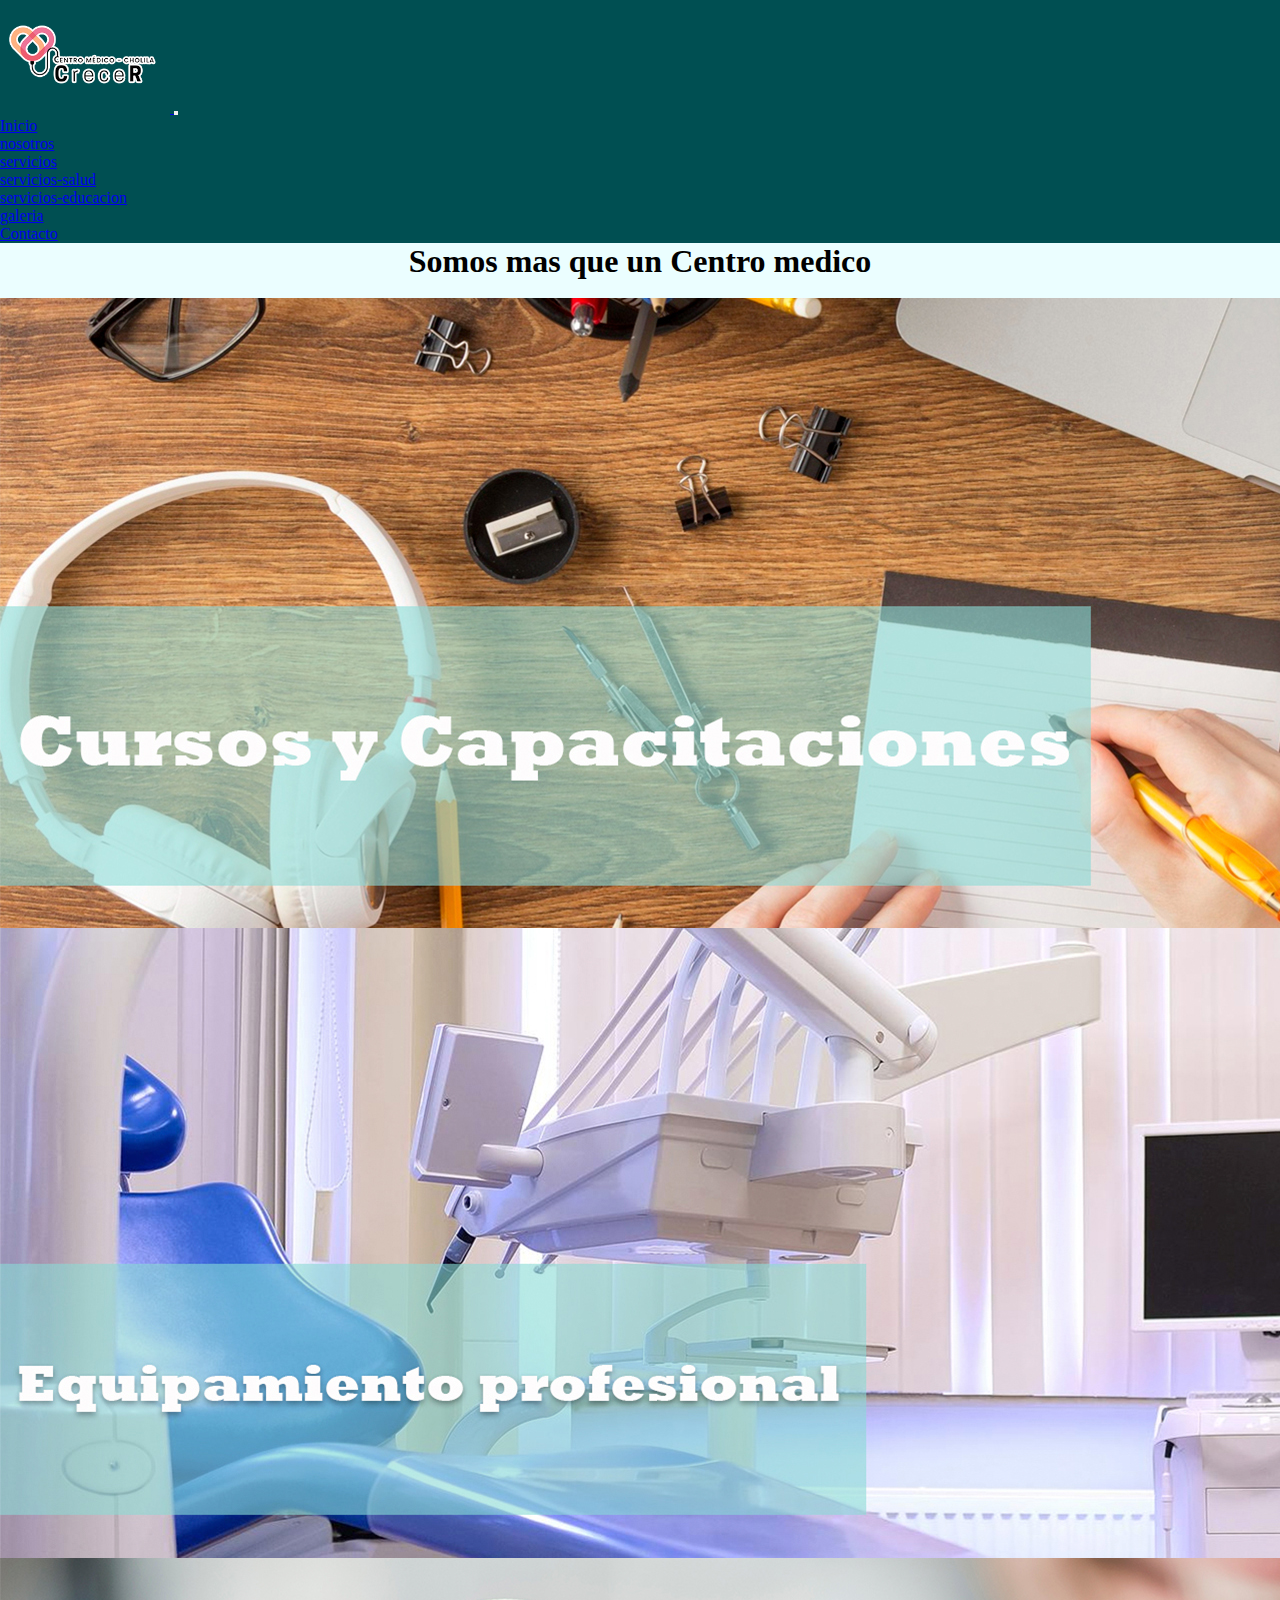
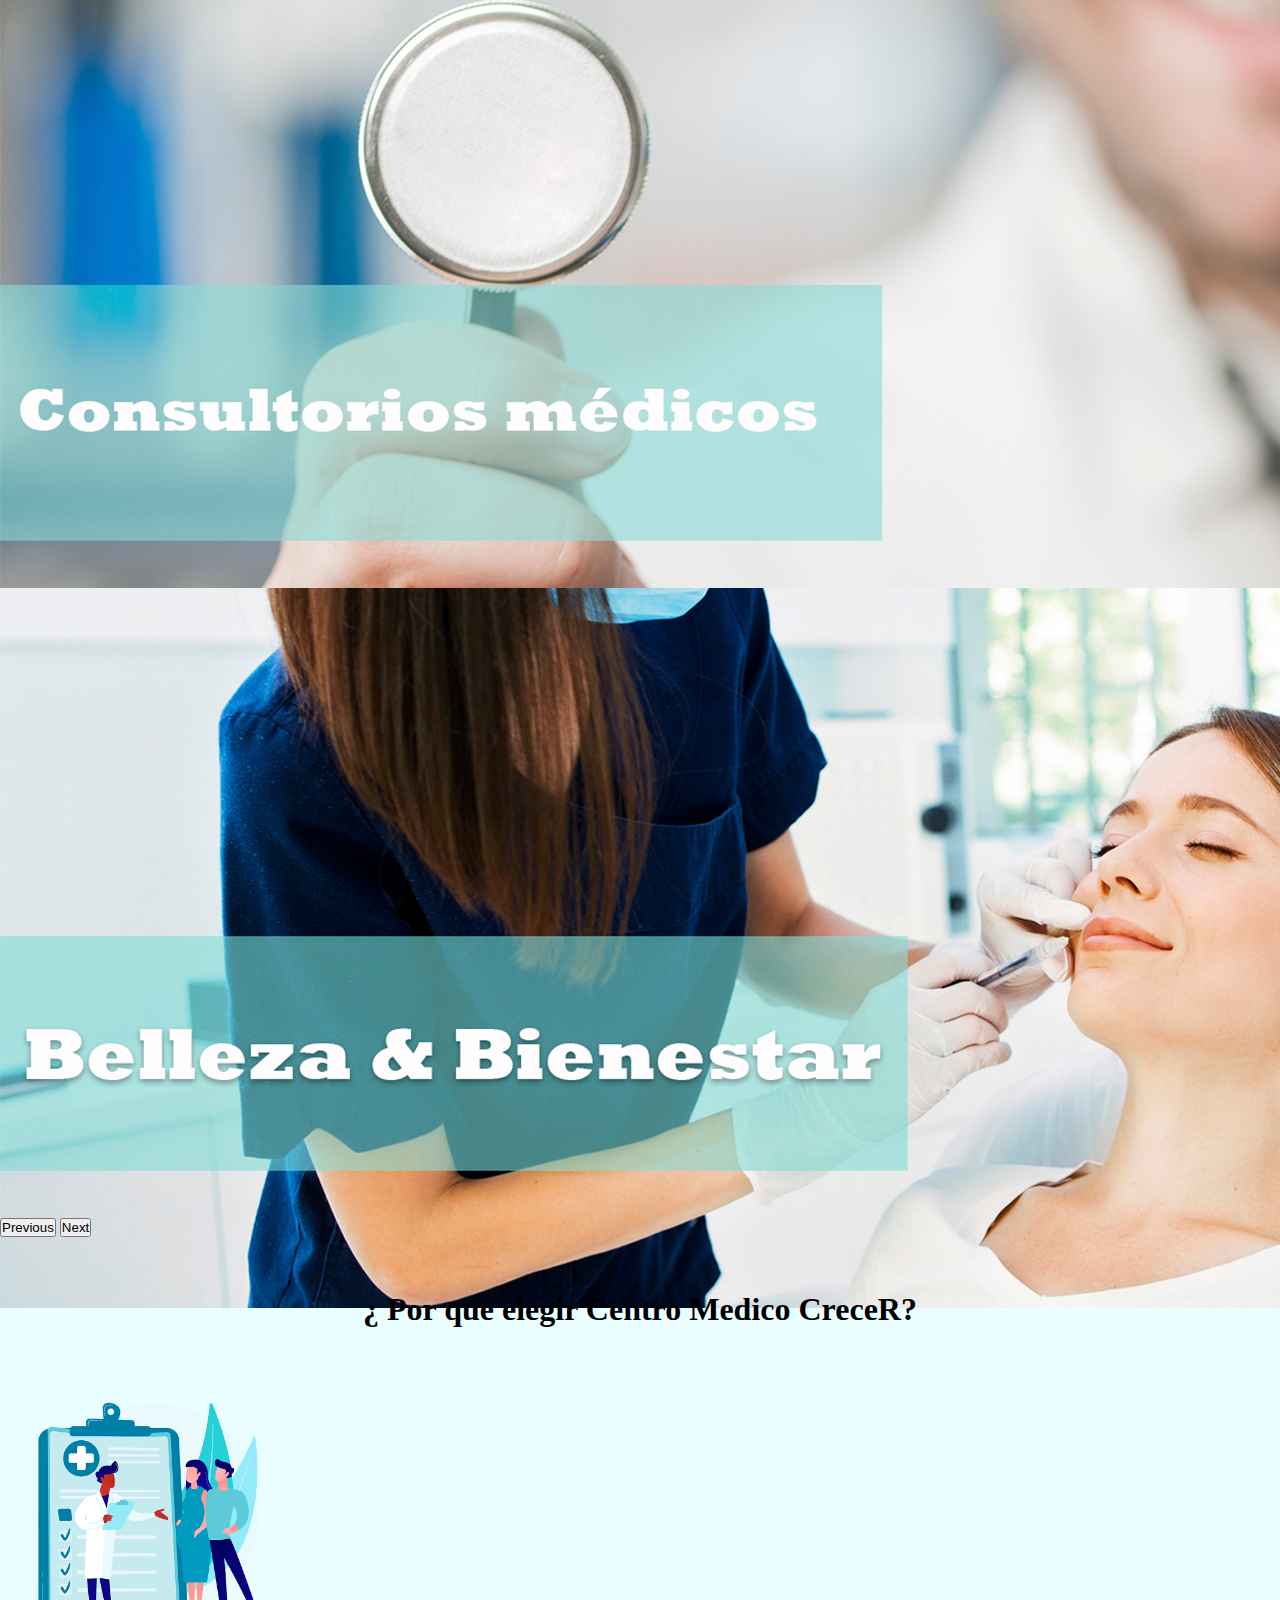
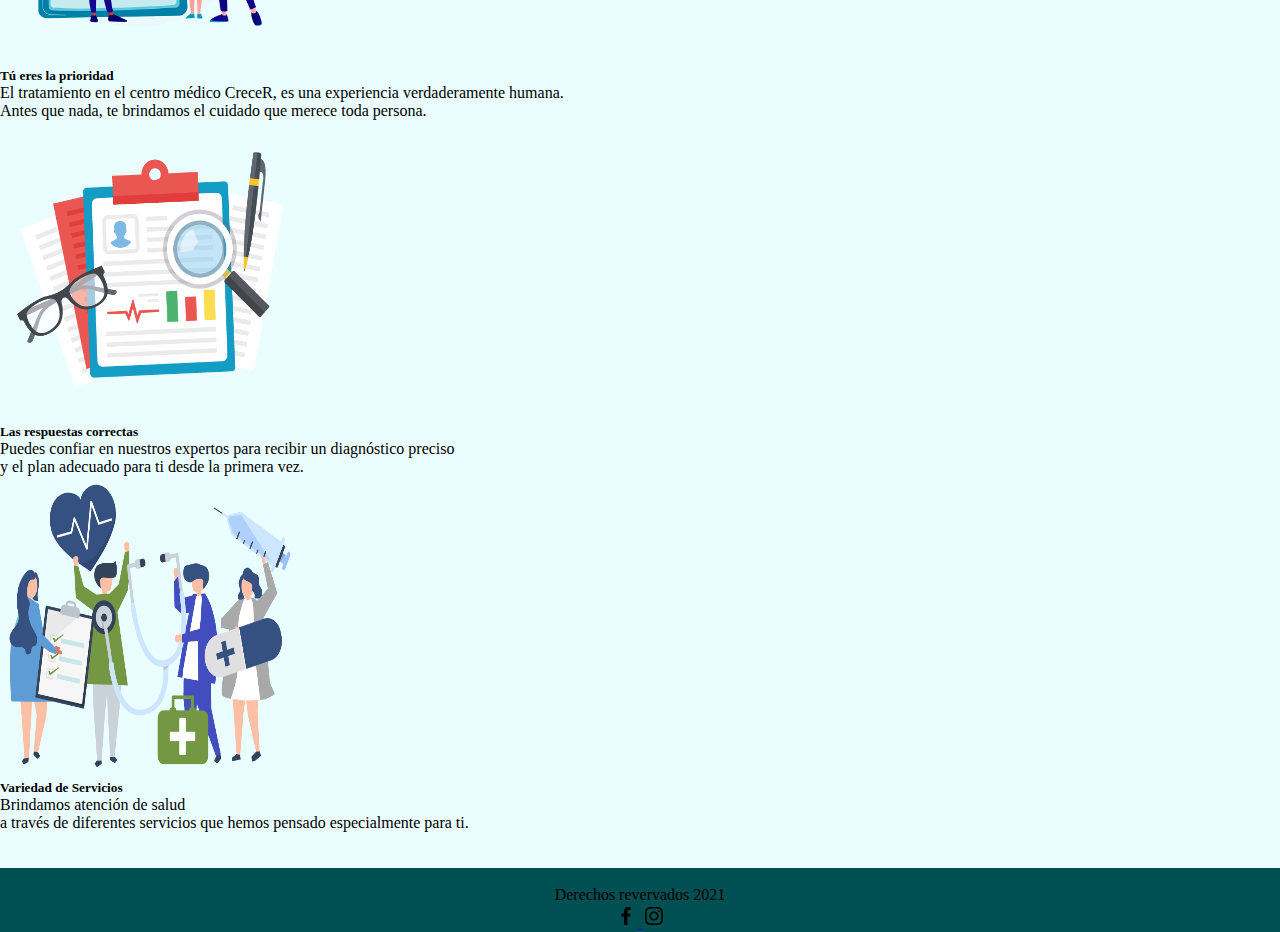
==== commit cb08f314: "modificacion final" ====
--- a/index.html
+++ b/index.html
@@ -25,7 +25,7 @@
         <nav class="navbar slide navbar-expand-lg navbar-light text-white ">
             <div class="container-fluid">
                     <a class="navbar-brand justify-content-between text-white" href="index.html">
-                    <img src="./assets/img/logo.png" alt="centro-medico"width="175" >
+                    <img src="./assets/img/Crecer.png" alt="centro-medico"width="170" >
                     </a>
                     <button class="navbar-toggler" type="button" data-bs-toggle="collapse" data-bs-target="#navbarSupportedContent" aria-controls="navbarSupportedContent" aria-expanded="false" aria-label="Toggle navigation">
                     <span class="navbar-toggler-icon"></span>
@@ -101,8 +101,8 @@
                                     <div class="card-body">
                                         <h5 class="card-title">Tú eres la prioridad</h5>
                                         <p class="card-text">
-                                            El tratamiento en centro medico crecer es una experiencia verdaderamente humana.<br>
-                                            Antes que nada, te brindamos el cuidado que merece una persona.</p>
+                                            El tratamiento en el centro médico CreceR, es una experiencia verdaderamente humana.<br>
+                                            Antes que nada, te brindamos el cuidado que merece toda persona.</p>
                                     
                                     </div>
                                 </div>
@@ -111,8 +111,8 @@
                                     <div class="card-body">
                                         <h5 class="card-title">Las respuestas correctas</h5>
                                         <p class="card-text"> 
-                                            Confía en nuestros expertos para recibir un diagnóstico preciso<br> 
-                                            y el plan adecuado para ti la primera vez.
+                                            Puedes confiar en nuestros expertos para recibir un diagnóstico preciso<br> 
+                                            y el plan adecuado para ti desde la primera vez.
                                         </p>
                                     
                                     </div>
@@ -123,13 +123,15 @@
                                         <h5 class="card-title">Variedad de Servicios</h5>
                                         <p class="card-text">
                                             Brindamos atención de salud<br>
-                                            a través de diferentes servicios que hemos pensado para ti.</p>
+                                            a través de diferentes servicios que hemos pensado especialmente para ti.</p>
                                     
                                     </div>
                                 </div>
                             </div>
                         
         </main>
+        <br>
+        <br>
             <footer class="footer color-fondo-header-footer text-white " >
                 <br>
                 <p >Derechos revervados 2021</p>
--- a/sass/estilos.css
+++ b/sass/estilos.css
@@ -129,10 +129,4 @@
   .piePagina {
     height: 3rem;
   }
-}
-.blur {
-  background-position: center center;
-  background-repeat: no-repeat;
-  background-size: cover;
-  filter: blur(5px);
 }/*# sourceMappingURL=estilos.css.map */